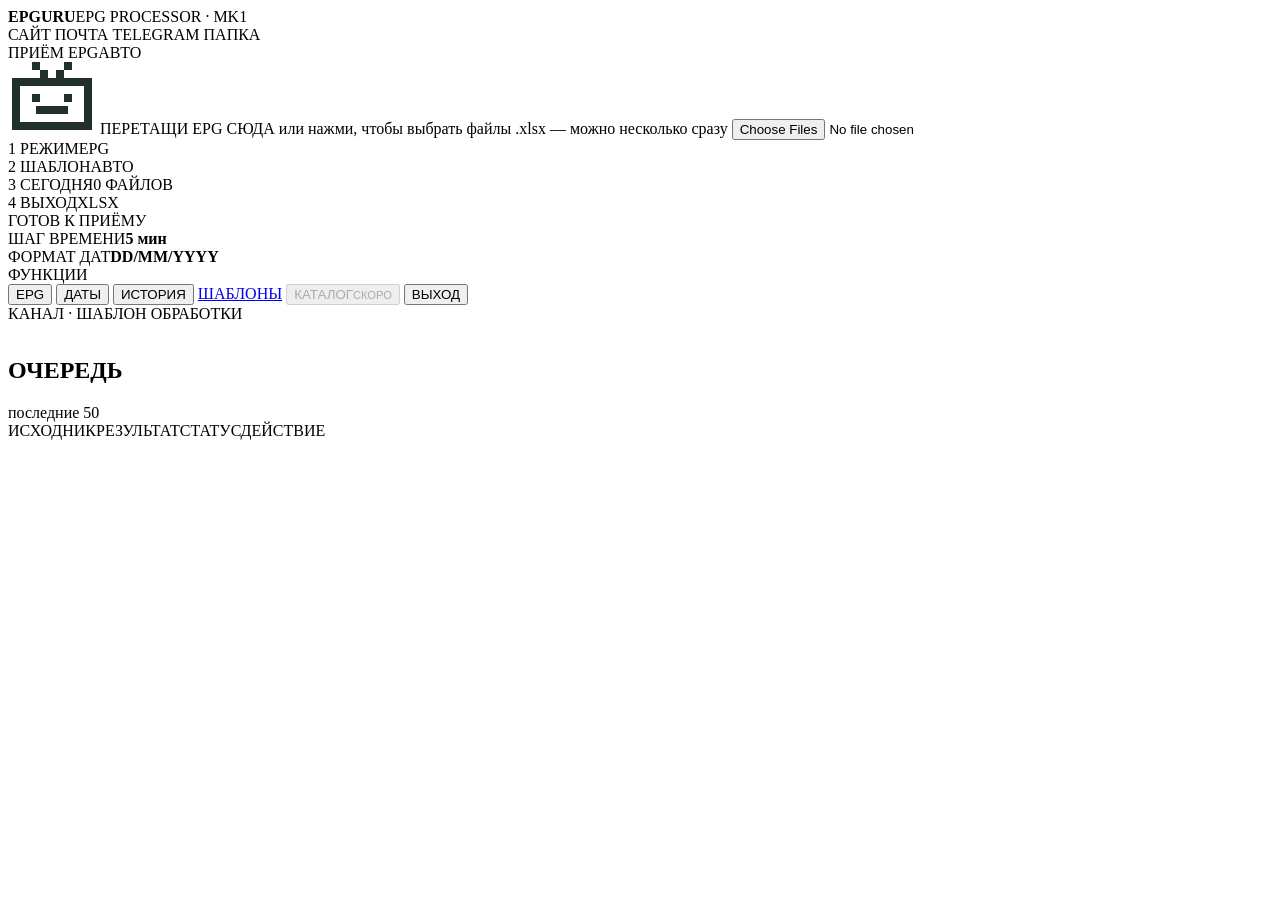
==== web/index.html @ 2f52fd4c "Веб-сервис EPGURU: пульт, очередь, починка дат, вход, Docker, Cloudflare Tunnel Co-Authored-By: Clau" ====
<!doctype html>
<html lang="ru">
<head>
<meta charset="utf-8">
<meta name="viewport" content="width=device-width, initial-scale=1">
<title>EPGURU</title>
<link rel="preconnect" href="https://fonts.googleapis.com">
<link rel="stylesheet" href="https://fonts.googleapis.com/css2?family=Unbounded:wght@600;700&family=Manrope:wght@500;700;800&family=JetBrains+Mono:wght@400;600&family=Press+Start+2P&display=swap">
<link rel="stylesheet" href="/assets/style.css">
</head>
<body>
<div class="page">
  <section class="device" aria-label="Пульт EPGURU">
    <div class="topbar">
      <div class="brand"><b>EPGURU</b><span class="label">EPG PROCESSOR · MK1</span></div>
      <div class="inputs" aria-label="Способы загрузки">
        <span class="inp"><span class="dot on" aria-hidden="true"></span>САЙТ</span>
        <span class="inp" title="Скоро"><span class="dot" aria-hidden="true"></span>ПОЧТА</span>
        <span class="inp" title="Скоро"><span class="dot" aria-hidden="true"></span>TELEGRAM</span>
        <span class="inp" title="Скоро"><span class="dot" aria-hidden="true"></span>ПАПКА</span>
      </div>
    </div>

    <div class="row">
      <div class="bezel">
        <div class="lcd">
          <div class="lcd-bar"><span id="lcd-title">ПРИЁМ EPG</span><span id="lcd-tpl">АВТО</span></div>
          <label for="file" class="drop" id="drop">
            <svg width="88" height="72" viewBox="0 0 22 18" aria-hidden="true"><g fill="#22302B">
              <rect x="6" y="0" width="2" height="2"/><rect x="14" y="0" width="2" height="2"/>
              <rect x="8" y="2" width="2" height="2"/><rect x="12" y="2" width="2" height="2"/>
              <rect x="1" y="4" width="20" height="2"/><rect x="1" y="6" width="2" height="9"/><rect x="19" y="6" width="2" height="9"/>
              <rect x="1" y="15" width="20" height="2"/><rect x="6" y="8" width="2" height="2"/><rect x="14" y="8" width="2" height="2"/>
              <rect x="7" y="11" width="8" height="2" id="mouth"/></g></svg>
            <span class="big" id="drop-big">ПЕРЕТАЩИ EPG СЮДА</span>
            <span class="small" id="drop-small">или нажми, чтобы выбрать файлы .xlsx — можно несколько сразу</span>
            <input id="file" type="file" accept=".xlsx" multiple class="vh">
          </label>
          <div class="cells">
            <div class="cell"><span>1 РЕЖИМ</span><span id="c-mode">EPG</span></div>
            <div class="cell"><span>2 ШАБЛОН</span><span id="c-tpl">АВТО</span></div>
            <div class="cell"><span>3 СЕГОДНЯ</span><span id="c-today">0 ФАЙЛОВ</span></div>
            <div class="cell"><span>4 ВЫХОД</span><span>XLSX</span></div>
          </div>
          <div class="lcd-foot" id="lcd-foot" role="status" aria-live="polite">ГОТОВ К ПРИЁМУ</div>
        </div>
      </div>

      <div class="side">
        <div class="knobs">
          <div class="knob-w"><div class="knob" role="img" aria-label="Шаг округления времени: 5 минут"><i style="transform:rotate(-60deg)"></i></div>
            <span class="label">ШАГ ВРЕМЕНИ</span><b>5 мин</b></div>
          <div class="knob-w"><div class="knob" role="img" aria-label="Формат дат: день, месяц, год"><i style="transform:rotate(120deg)"></i></div>
            <span class="label">ФОРМАТ ДАТ</span><b>DD/MM/YYYY</b></div>
        </div>
        <span class="label">ФУНКЦИИ</span>
        <div class="fkeys">
          <button type="button" class="key fkey on" data-mode="epg" aria-pressed="true">EPG</button>
          <button type="button" class="key fkey" data-mode="dates" aria-pressed="false">ДАТЫ</button>
          <button type="button" class="key fkey" id="k-history">ИСТОРИЯ</button>
          <a class="key fkey" href="https://github.com/AlexCFM/EPGURU/tree/main/templates" target="_blank" rel="noopener">ШАБЛОНЫ</a>
          <button type="button" class="key fkey" disabled>КАТАЛОГ<small>СКОРО</small></button>
          <button type="button" class="key fkey dark" id="k-logout">ВЫХОД</button>
        </div>
      </div>
    </div>

    <div style="display:flex;flex-direction:column;gap:14px">
      <span class="label">КАНАЛ · ШАБЛОН ОБРАБОТКИ</span>
      <div class="chans" id="chans"></div>
    </div>
  </section>

  <section class="tape" id="history" aria-label="Очередь и история">
    <div class="tape-head"><h2>ОЧЕРЕДЬ</h2><span class="label" id="hist-note">последние 50</span></div>
    <div class="scroll">
      <div class="table">
        <div class="tr th"><span>ИСХОДНИК</span><span>РЕЗУЛЬТАТ</span><span>СТАТУС</span><span>ДЕЙСТВИЕ</span></div>
        <div id="rows"></div>
      </div>
    </div>
  </section>
</div>
<script src="/assets/app.js"></script>
</body>
</html>
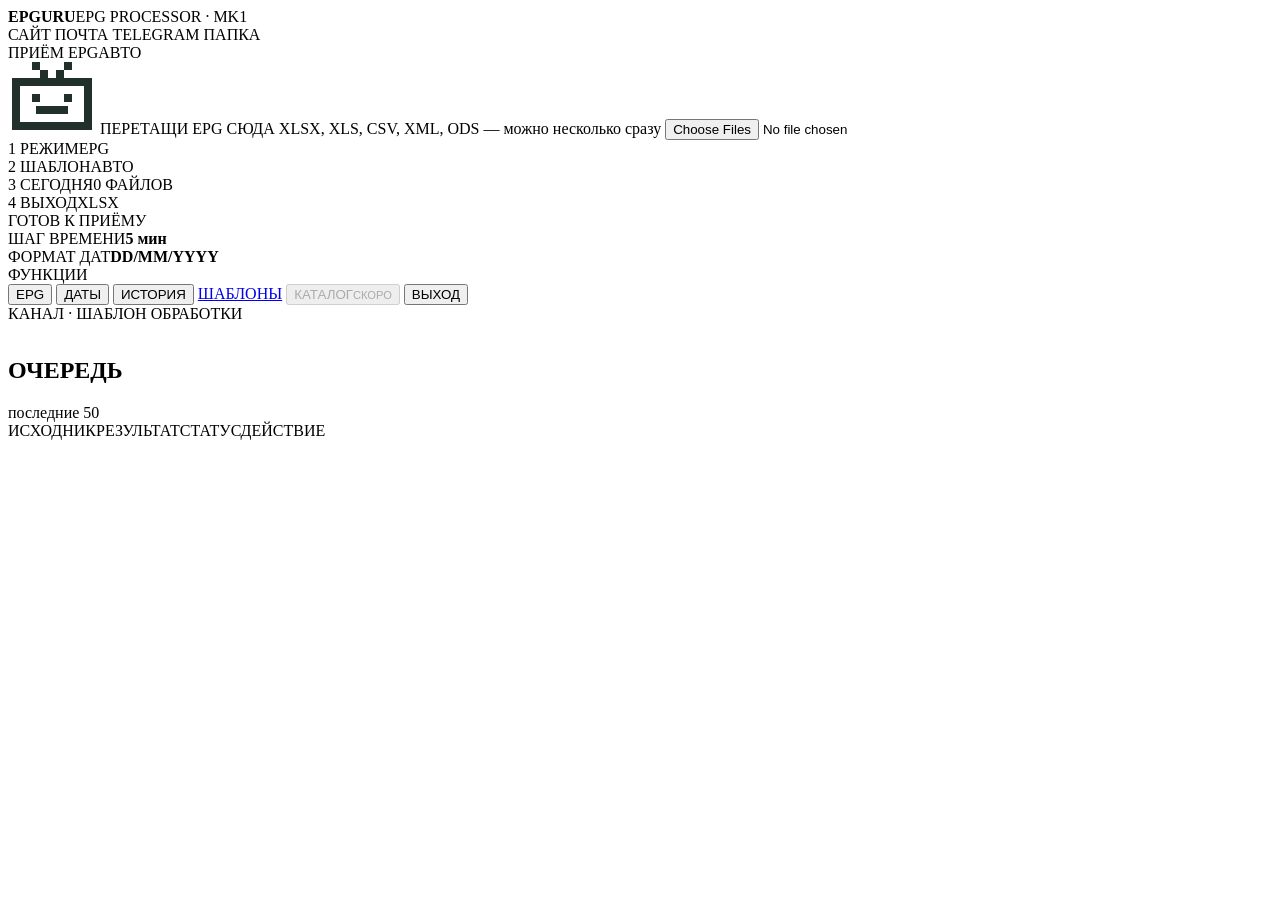
==== commit c5631c11: "Любые входные форматы: XLS, XML (SpreadsheetML и табличный), CSV/TSV, ODS, HTML Формат определяется " ====
--- a/web/index.html
+++ b/web/index.html
@@ -33,8 +33,8 @@
               <rect x="1" y="15" width="20" height="2"/><rect x="6" y="8" width="2" height="2"/><rect x="14" y="8" width="2" height="2"/>
               <rect x="7" y="11" width="8" height="2" id="mouth"/></g></svg>
             <span class="big" id="drop-big">ПЕРЕТАЩИ EPG СЮДА</span>
-            <span class="small" id="drop-small">или нажми, чтобы выбрать файлы .xlsx — можно несколько сразу</span>
-            <input id="file" type="file" accept=".xlsx" multiple class="vh">
+            <span class="small" id="drop-small">XLSX, XLS, CSV, XML, ODS — можно несколько сразу</span>
+            <input id="file" type="file" accept=".xlsx,.xlsm,.xltx,.xltm,.xls,.xml,.ods,.csv,.tsv,.txt,.htm,.html" multiple class="vh">
           </label>
           <div class="cells">
             <div class="cell"><span>1 РЕЖИМ</span><span id="c-mode">EPG</span></div>
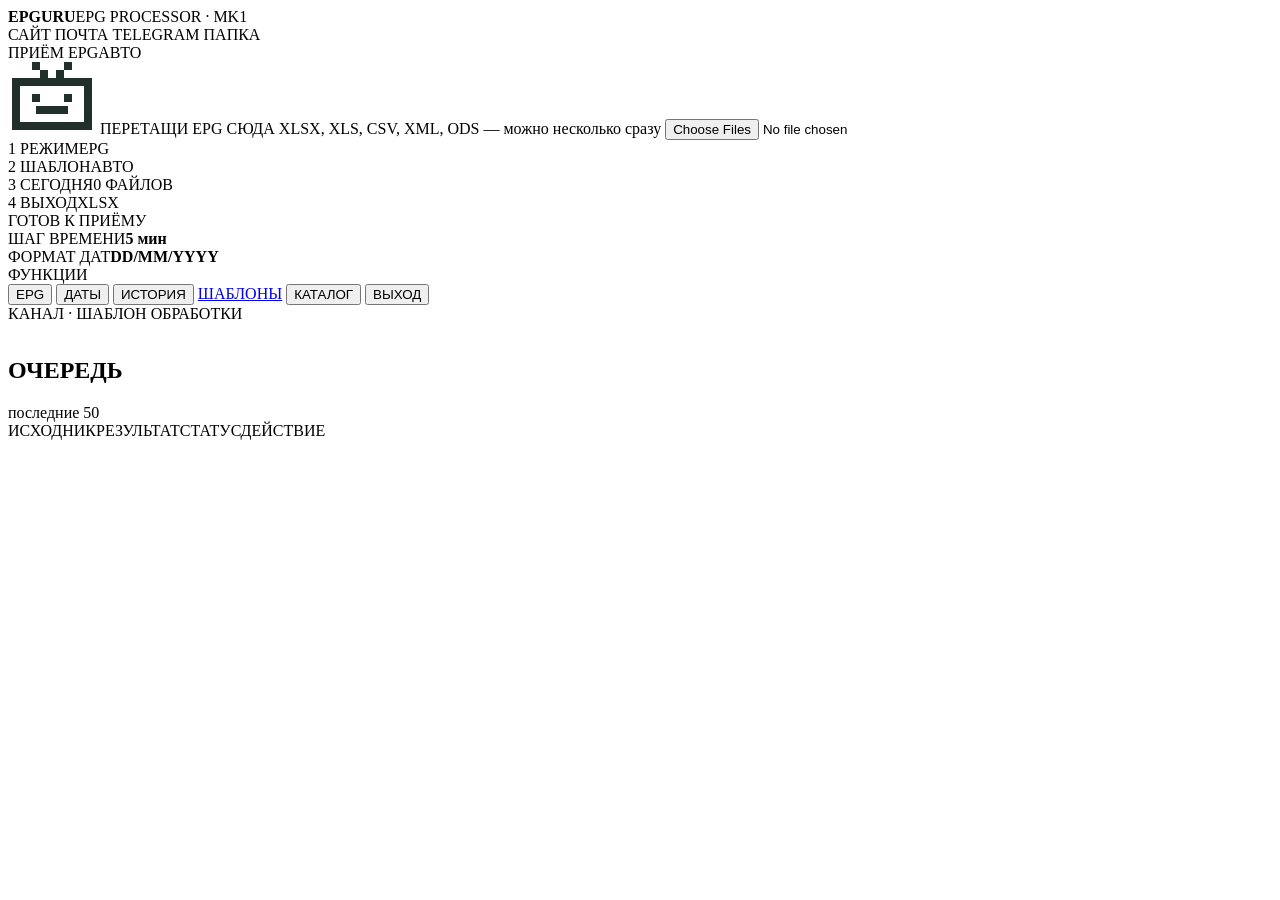
==== commit fecd7d66: "Каталоги каналов: сверка фильм/сериал, загрузка через сайт; чистка «пустых» названий серий Co-Author" ====
--- a/web/index.html
+++ b/web/index.html
@@ -59,7 +59,7 @@
           <button type="button" class="key fkey" data-mode="dates" aria-pressed="false">ДАТЫ</button>
           <button type="button" class="key fkey" id="k-history">ИСТОРИЯ</button>
           <a class="key fkey" href="https://github.com/AlexCFM/EPGURU/tree/main/templates" target="_blank" rel="noopener">ШАБЛОНЫ</a>
-          <button type="button" class="key fkey" disabled>КАТАЛОГ<small>СКОРО</small></button>
+          <button type="button" class="key fkey" id="k-catalog">КАТАЛОГ</button>
           <button type="button" class="key fkey dark" id="k-logout">ВЫХОД</button>
         </div>
       </div>
@@ -69,6 +69,12 @@
       <span class="label">КАНАЛ · ШАБЛОН ОБРАБОТКИ</span>
       <div class="chans" id="chans"></div>
     </div>
+  </section>
+
+  <section class="tape" id="catalogs" aria-label="Каталоги" hidden>
+    <div class="tape-head"><h2>КАТАЛОГИ</h2><span class="label">фильм → х/ф · сериал → сериал</span></div>
+    <p class="hint">Загрузите свежий каталог канала (Excel, CSV, XML). Новый файл заменяет старый. По нему EPG сверяется при каждой обработке.</p>
+    <div class="cats" id="cat-list"></div>
   </section>
 
   <section class="tape" id="history" aria-label="Очередь и история">
